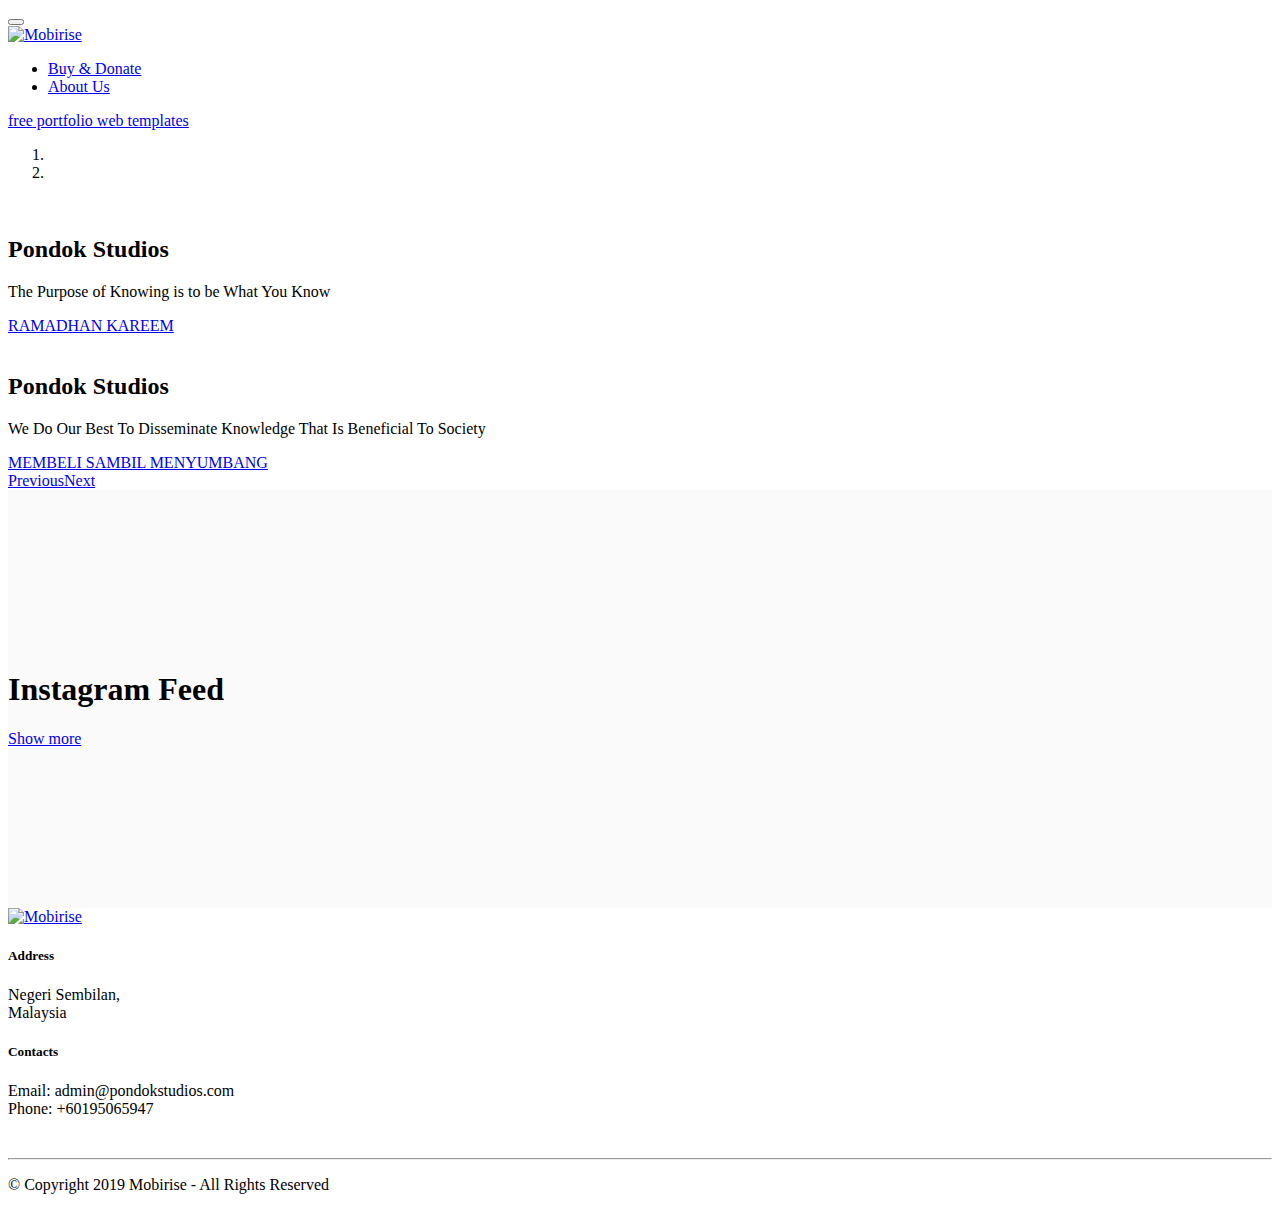
==== index.html @ b8e60941 "Add files via upload" ====
<!DOCTYPE html>
<html  >
<head>
  <!-- Site made with Mobirise Website Builder v4.12.3, https://mobirise.com -->
  <meta charset="UTF-8">
  <meta http-equiv="X-UA-Compatible" content="IE=edge">
  <meta name="generator" content="Mobirise v4.12.3, mobirise.com">
  <meta name="viewport" content="width=device-width, initial-scale=1, minimum-scale=1">
  <link rel="shortcut icon" href="assets/images/pondok-studio-logo-for-media-sosial-2-122x81.png" type="image/x-icon">
  <meta name="description" content="">
  
  
  <title>Home</title>
  <link rel="stylesheet" href="assets/web/assets/mobirise-icons/mobirise-icons.css">
  <link rel="stylesheet" href="assets/facebook-plugin/style.css">
  <link rel="stylesheet" href="assets/bootstrap/css/bootstrap.min.css">
  <link rel="stylesheet" href="assets/bootstrap/css/bootstrap-grid.min.css">
  <link rel="stylesheet" href="assets/bootstrap/css/bootstrap-reboot.min.css">
  <link rel="stylesheet" href="assets/socicon/css/styles.css">
  <link rel="stylesheet" href="assets/tether/tether.min.css">
  <link rel="stylesheet" href="assets/animatecss/animate.min.css">
  <link rel="stylesheet" href="assets/dropdown/css/style.css">
  <link rel="stylesheet" href="assets/style.css">
  <link rel="stylesheet" href="assets/slick.css">
  <link rel="stylesheet" href="assets/theme/css/style.css">
  <link href="assets/fonts/style.css" rel="stylesheet">
  <link rel="preload" as="style" href="assets/mobirise/css/mbr-additional.css"><link rel="stylesheet" href="assets/mobirise/css/mbr-additional.css" type="text/css">
  
  
  
</head>
<body>
  <section class="menu cid-rX6qUtr8AM" once="menu" id="menu1-h">

    

    <nav class="navbar navbar-expand beta-menu navbar-dropdown align-items-center navbar-fixed-top navbar-toggleable-sm">
        <button class="navbar-toggler navbar-toggler-right" type="button" data-toggle="collapse" data-target="#navbarSupportedContent" aria-controls="navbarSupportedContent" aria-expanded="false" aria-label="Toggle navigation">
            <div class="hamburger">
                <span></span>
                <span></span>
                <span></span>
                <span></span>
            </div>
        </button>
        <div class="menu-logo">
            <div class="navbar-brand">
                <span class="navbar-logo">
                    <a href="index.html">
                         <img src="assets/images/pondok-studio-logo-for-media-sosial-2-122x81.png" alt="Mobirise" title="" style="height: 3.8rem;">
                    </a>
                </span>
                <span class="navbar-caption-wrap"><a class="navbar-caption text-white display-4" href="https://mobirise.co"></a></span>
            </div>
        </div>
        <div class="collapse navbar-collapse" id="navbarSupportedContent">
            <ul class="navbar-nav nav-dropdown nav-right" data-app-modern-menu="true"><li class="nav-item">
                    <a class="nav-link link text-white display-4" href="page6.html">
                        <span class="mbri-home mbr-iconfont mbr-iconfont-btn"></span>
                        Buy &amp; Donate</a>
                </li>
                <li class="nav-item">
                    <a class="nav-link link text-white display-4" href="page6.html"><span class="mbri-hearth mbr-iconfont mbr-iconfont-btn"></span>
                        
                        About Us
                    </a>
                </li></ul>
            
        </div>
    </nav>
</section>

<section class="engine"><a href="https://mobirise.info/o">free portfolio web templates</a></section><section class="carousel slide cid-rX68Bn8yzL" data-interval="false" id="slider1-1">

    

    <div class="full-screen"><div class="mbr-slider slide carousel" data-keyboard="false" data-ride="false" data-interval="false" data-pause="false"><ol class="carousel-indicators"><li data-app-prevent-settings="" data-target="#slider1-1" class=" active" data-slide-to="0"></li><li data-app-prevent-settings="" data-target="#slider1-1" data-slide-to="1"></li></ol><div class="carousel-inner" role="listbox"><div class="carousel-item slider-fullscreen-image active" data-bg-video-slide="false" style="background-image: url(assets/images/muslim-men-praying-during-ramadan.jpg);"><div class="container container-slide"><div class="image_wrapper"><div class="mbr-overlay"></div><img src="assets/images/muslim-men-praying-during-ramadan.jpg" alt="" title=""><div class="carousel-caption justify-content-center"><div class="col-10 align-center"><h2 class="mbr-fonts-style display-1">Pondok Studios</h2><p class="lead mbr-text mbr-fonts-style display-5">The Purpose of Knowing is to be What You Know</p><div class="mbr-section-btn" buttons="0"><a class="btn display-4 btn-success" href="ramadhankareem.html">RAMADHAN KAREEM</a> </div></div></div></div></div></div><div class="carousel-item slider-fullscreen-image" data-bg-video-slide="false" style="background-image: url(assets/images/culture-background-morocco-arabic-moroccan.jpg);"><div class="container container-slide"><div class="image_wrapper"><div class="mbr-overlay"></div><img src="assets/images/culture-background-morocco-arabic-moroccan.jpg" alt="" title=""><div class="carousel-caption justify-content-center"><div class="col-10 align-center"><h2 class="mbr-fonts-style display-1">Pondok Studios</h2><p class="lead mbr-text mbr-fonts-style display-5">We Do Our Best To Disseminate Knowledge That Is Beneficial To Society</p><div class="mbr-section-btn" buttons="0"><a class="btn display-4 btn-primary" href="page6.html">MEMBELI SAMBIL MENYUMBANG</a> </div></div></div></div></div></div></div><a data-app-prevent-settings="" class="carousel-control carousel-control-prev" role="button" data-slide="prev" href="#slider1-1"><span aria-hidden="true" class="mbri-left mbr-iconfont"></span><span class="sr-only">Previous</span></a><a data-app-prevent-settings="" class="carousel-control carousel-control-next" role="button" data-slide="next" href="#slider1-1"><span aria-hidden="true" class="mbri-right mbr-iconfont"></span><span class="sr-only">Next</span></a></div></div>

</section>

<section class="mbr-instagram-feed" data-rows="2" data-per-row-slider="" data-spacing="5" data-full-width="" data-token="8445674922.727bfe1.6b39a6ed862349a8bb6dda8d025828b3" data-per-row-grid="6" id="instagram-feed-block-2" data-rv-view="9" style="background-color: rgb(250, 250, 250); padding-top: 160px; padding-bottom: 160px;">
    
    <div class="container container_toggle">
        <div class="row">
            <div class="col">
                <div class="inst">
                    <h1 class="inst__title align-center mbr-fonts-style display-2">Instagram Feed</h1>
                    <div class="inst__content"></div>
                    <div class="inst__more mbr-section-btn align-center" buttons="0"><a class="btn btn-md btn-primary display-4" href="#" data-max-id="2051685588135212242_8445674922">Show more</a></div>
                </div>
            </div>
        </div>
    </div>
</section>

<section class="cid-rX6tVexr6l" id="footer1-k">

    

    

    <div class="container">
        <div class="media-container-row content text-white">
            <div class="col-12 col-md-3">
                <div class="media-wrap">
                    <a href="https://mobirise.co/">
                        <img src="assets/images/pondok-studio-logo-for-media-sosial-2-122x81.png" alt="Mobirise" title="">
                    </a>
                </div>
            </div>
            <div class="col-12 col-md-3 mbr-fonts-style display-4">
                <h5 class="pb-3">Address</h5>
                <p class="mbr-text">Negeri Sembilan,<br>Malaysia</p>
            </div>
            <div class="col-12 col-md-3 mbr-fonts-style display-7">
                <h5 class="pb-3">
                    Contacts
                </h5>
                <p class="mbr-text">
                    Email: admin@pondokstudios.com &nbsp; &nbsp; &nbsp;<br>Phone: +60195065947 &nbsp; &nbsp; &nbsp; &nbsp; &nbsp; &nbsp; &nbsp; &nbsp; &nbsp; &nbsp;<br><br></p>
            </div>
            <div class="col-12 col-md-3 mbr-fonts-style display-7">
                <h5 class="pb-3"></h5>
                <p class="mbr-text"></p>
            </div>
        </div>
        <div class="footer-lower">
            <div class="media-container-row">
                <div class="col-sm-12">
                    <hr>
                </div>
            </div>
            <div class="media-container-row mbr-white">
                <div class="col-sm-6 copyright">
                    <p class="mbr-text mbr-fonts-style display-7">
                        © Copyright 2019 Mobirise - All Rights Reserved
                    </p>
                </div>
                <div class="col-md-6">
                    <div class="social-list align-right">
                        <div class="soc-item">
                            <a href="https://instagram.com/pondokstudios" target="_blank">
                                <span class="mbr-iconfont mbr-iconfont-social socicon-instagram socicon"></span>
                            </a>
                        </div>
                        <div class="soc-item">
                            <a href="https://www.facebook.com/pages/Pondokstudios" target="_blank">
                                <span class="mbr-iconfont mbr-iconfont-social socicon-facebook socicon"></span>
                            </a>
                        </div>
                        <div class="soc-item">
                            <a href="https://www.youtube.com/c/pondokstudios" target="_blank">
                                <span class="mbr-iconfont mbr-iconfont-social socicon-youtube socicon"></span>
                            </a>
                        </div>
                        
                        
                        
                    </div>
                </div>
            </div>
        </div>
    </div>
</section>


  <script src="assets/web/assets/jquery/jquery.min.js"></script>
  <script src="assets/popper/popper.min.js"></script>
  <script src="https://connect.facebook.net/en_US/sdk.js#xfbml=1&version=v2.5"></script>
  <script src="https://apis.google.com/js/plusone.js"></script>
  <script src="assets/facebook-plugin/facebook-script.js"></script>
  <script src="assets/bootstrap/js/bootstrap.min.js"></script>
  <script src="assets/smoothscroll/smooth-scroll.js"></script>
  <script src="assets/ytplayer/jquery.mb.ytplayer.min.js"></script>
  <script src="assets/vimeoplayer/jquery.mb.vimeo_player.js"></script>
  <script src="assets/tether/tether.min.js"></script>
  <script src="assets/bootstrapcarouselswipe/bootstrap-carousel-swipe.js"></script>
  <script src="assets/viewportchecker/jquery.viewportchecker.js"></script>
  <script src="assets/dropdown/js/nav-dropdown.js"></script>
  <script src="assets/dropdown/js/navbar-dropdown.js"></script>
  <script src="assets/touchswipe/jquery.touch-swipe.min.js"></script>
  <script src="assets/index.js"></script>
  <script src="assets/slick.min.js"></script>
  <script src="assets/theme/js/script.js"></script>
  <script src="assets/slidervideo/script.js"></script>
  
  
  <input name="animation" type="hidden">
  </body>
</html>
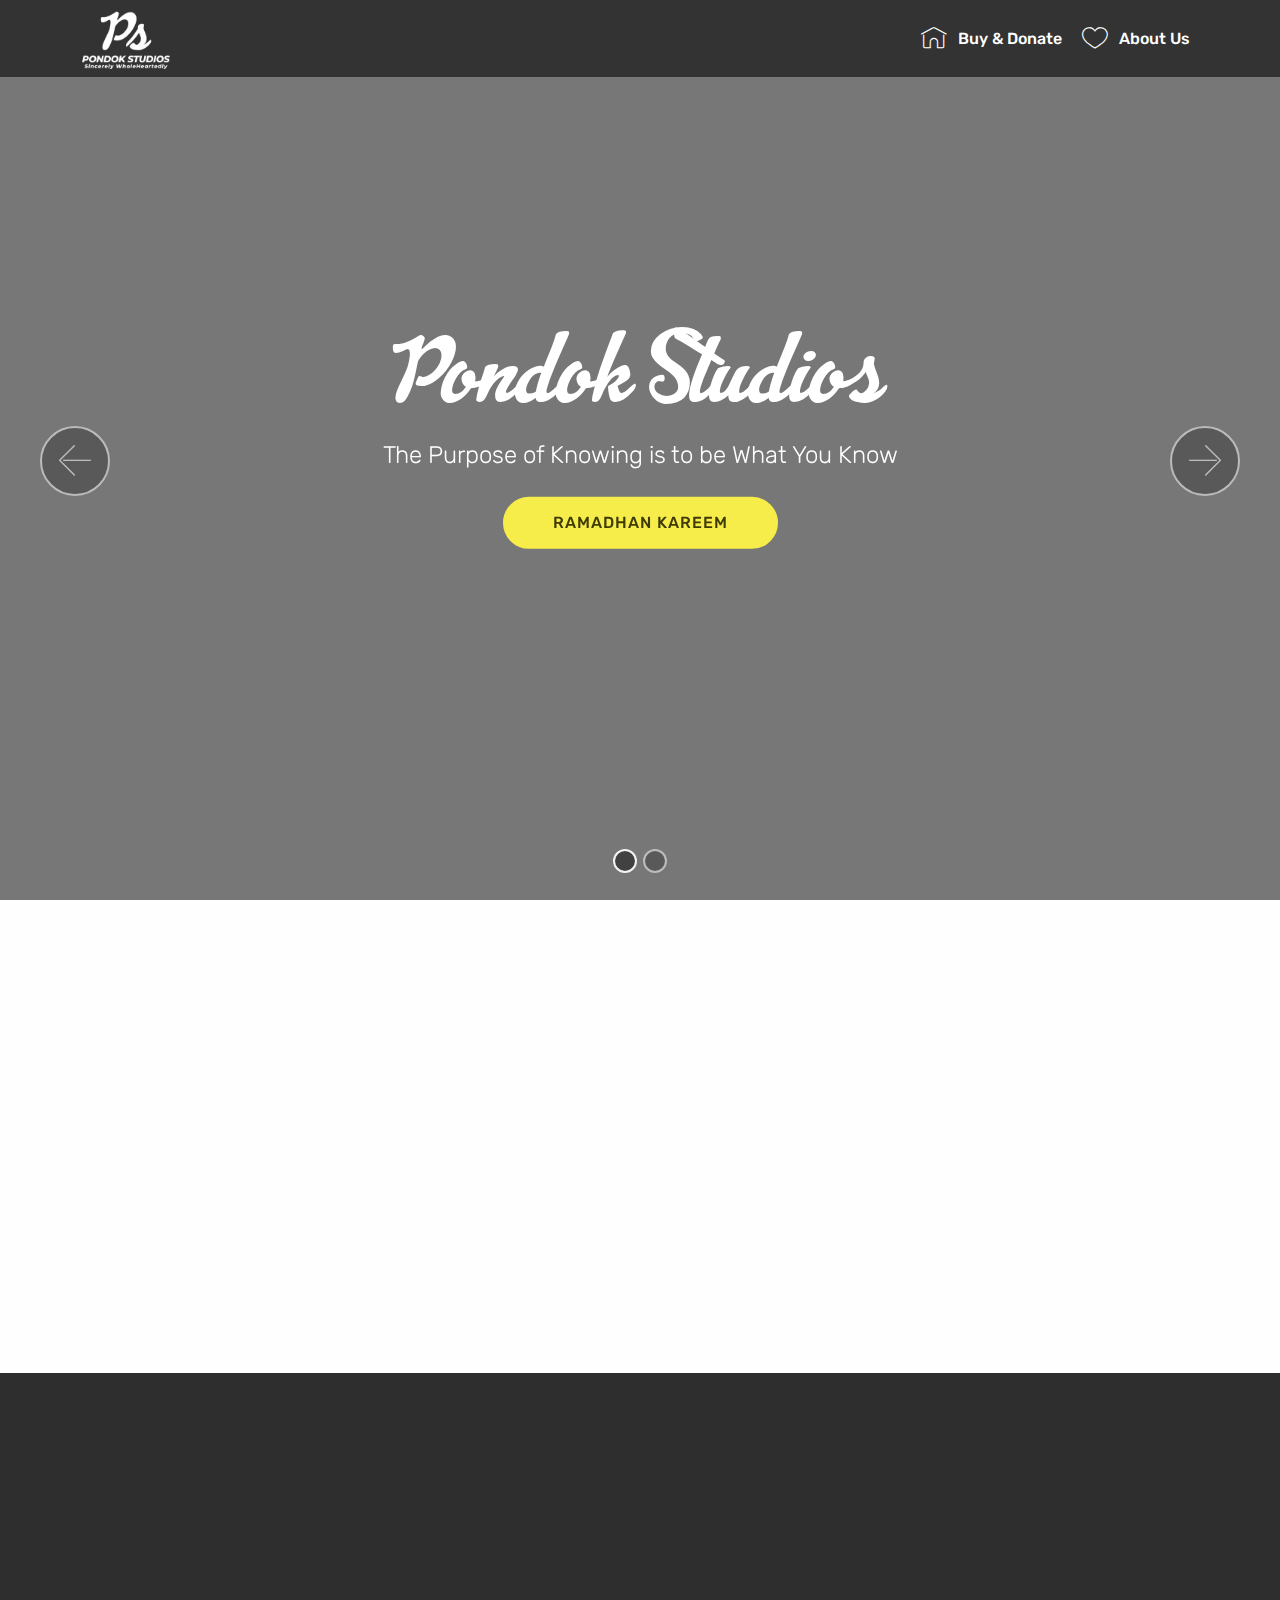
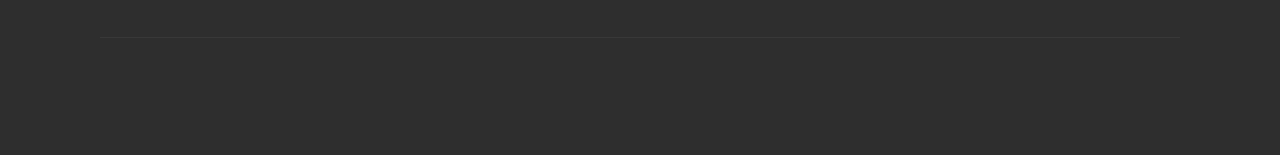
==== commit b59b107a: "create github pages" ====
--- a/index.html
+++ b/index.html
@@ -70,7 +70,7 @@
     </nav>
 </section>
 
-<section class="engine"><a href="https://mobirise.info/o">free portfolio web templates</a></section><section class="carousel slide cid-rX68Bn8yzL" data-interval="false" id="slider1-1">
+<section class="engine"><a href="https://mobirise.info/w">html5 templates</a></section><section class="carousel slide cid-rX68Bn8yzL" data-interval="false" id="slider1-1">
 
     
 
--- a/assets/web/assets/mobirise-icons/mobirise-icons.css
+++ b/assets/web/assets/mobirise-icons/mobirise-icons.css
@@ -0,0 +1,477 @@
+@font-face {
+  font-family: 'MobiriseIcons';
+  src:  url('mobirise-icons.eot?spat4u');
+  src:  url('mobirise-icons.eot?spat4u#iefix') format('embedded-opentype'),
+    url('mobirise-icons.ttf?spat4u') format('truetype'),
+    url('mobirise-icons.woff?spat4u') format('woff'),
+    url('mobirise-icons.svg?spat4u#MobiriseIcons') format('svg');
+  font-weight: normal;
+  font-style: normal;
+  font-display: swap;
+}
+
+[class^="mbri-"], [class*=" mbri-"] {
+  /* use !important to prevent issues with browser extensions that change fonts */
+  font-family: MobiriseIcons !important;
+  speak: none;
+  font-style: normal;
+  font-weight: normal;
+  font-variant: normal;
+  text-transform: none;
+  line-height: 1;
+
+  /* Better Font Rendering =========== */
+  -webkit-font-smoothing: antialiased;
+  -moz-osx-font-smoothing: grayscale;
+}
+
+.mbri-add-submenu:before {
+  content: "\e900";
+}
+.mbri-alert:before {
+  content: "\e901";
+}
+.mbri-align-center:before {
+  content: "\e902";
+}
+.mbri-align-justify:before {
+  content: "\e903";
+}
+.mbri-align-left:before {
+  content: "\e904";
+}
+.mbri-align-right:before {
+  content: "\e905";
+}
+.mbri-android:before {
+  content: "\e906";
+}
+.mbri-apple:before {
+  content: "\e907";
+}
+.mbri-arrow-down:before {
+  content: "\e908";
+}
+.mbri-arrow-next:before {
+  content: "\e909";
+}
+.mbri-arrow-prev:before {
+  content: "\e90a";
+}
+.mbri-arrow-up:before {
+  content: "\e90b";
+}
+.mbri-bold:before {
+  content: "\e90c";
+}
+.mbri-bookmark:before {
+  content: "\e90d";
+}
+.mbri-bootstrap:before {
+  content: "\e90e";
+}
+.mbri-briefcase:before {
+  content: "\e90f";
+}
+.mbri-browse:before {
+  content: "\e910";
+}
+.mbri-bulleted-list:before {
+  content: "\e911";
+}
+.mbri-calendar:before {
+  content: "\e912";
+}
+.mbri-camera:before {
+  content: "\e913";
+}
+.mbri-cart-add:before {
+  content: "\e914";
+}
+.mbri-cart-full:before {
+  content: "\e915";
+}
+.mbri-cash:before {
+  content: "\e916";
+}
+.mbri-change-style:before {
+  content: "\e917";
+}
+.mbri-chat:before {
+  content: "\e918";
+}
+.mbri-clock:before {
+  content: "\e919";
+}
+.mbri-close:before {
+  content: "\e91a";
+}
+.mbri-cloud:before {
+  content: "\e91b";
+}
+.mbri-code:before {
+  content: "\e91c";
+}
+.mbri-contact-form:before {
+  content: "\e91d";
+}
+.mbri-credit-card:before {
+  content: "\e91e";
+}
+.mbri-cursor-click:before {
+  content: "\e91f";
+}
+.mbri-cust-feedback:before {
+  content: "\e920";
+}
+.mbri-database:before {
+  content: "\e921";
+}
+.mbri-delivery:before {
+  content: "\e922";
+}
+.mbri-desktop:before {
+  content: "\e923";
+}
+.mbri-devices:before {
+  content: "\e924";
+}
+.mbri-down:before {
+  content: "\e925";
+}
+.mbri-download:before {
+  content: "\e989";
+}
+.mbri-drag-n-drop:before {
+  content: "\e927";
+}
+.mbri-drag-n-drop2:before {
+  content: "\e928";
+}
+.mbri-edit:before {
+  content: "\e929";
+}
+.mbri-edit2:before {
+  content: "\e92a";
+}
+.mbri-error:before {
+  content: "\e92b";
+}
+.mbri-extension:before {
+  content: "\e92c";
+}
+.mbri-features:before {
+  content: "\e92d";
+}
+.mbri-file:before {
+  content: "\e92e";
+}
+.mbri-flag:before {
+  content: "\e92f";
+}
+.mbri-folder:before {
+  content: "\e930";
+}
+.mbri-gift:before {
+  content: "\e931";
+}
+.mbri-github:before {
+  content: "\e932";
+}
+.mbri-globe:before {
+  content: "\e933";
+}
+.mbri-globe-2:before {
+  content: "\e934";
+}
+.mbri-growing-chart:before {
+  content: "\e935";
+}
+.mbri-hearth:before {
+  content: "\e936";
+}
+.mbri-help:before {
+  content: "\e937";
+}
+.mbri-home:before {
+  content: "\e938";
+}
+.mbri-hot-cup:before {
+  content: "\e939";
+}
+.mbri-idea:before {
+  content: "\e93a";
+}
+.mbri-image-gallery:before {
+  content: "\e93b";
+}
+.mbri-image-slider:before {
+  content: "\e93c";
+}
+.mbri-info:before {
+  content: "\e93d";
+}
+.mbri-italic:before {
+  content: "\e93e";
+}
+.mbri-key:before {
+  content: "\e93f";
+}
+.mbri-laptop:before {
+  content: "\e940";
+}
+.mbri-layers:before {
+  content: "\e941";
+}
+.mbri-left-right:before {
+  content: "\e942";
+}
+.mbri-left:before {
+  content: "\e943";
+}
+.mbri-letter:before {
+  content: "\e944";
+}
+.mbri-like:before {
+  content: "\e945";
+}
+.mbri-link:before {
+  content: "\e946";
+}
+.mbri-lock:before {
+  content: "\e947";
+}
+.mbri-login:before {
+  content: "\e948";
+}
+.mbri-logout:before {
+  content: "\e949";
+}
+.mbri-magic-stick:before {
+  content: "\e94a";
+}
+.mbri-map-pin:before {
+  content: "\e94b";
+}
+.mbri-menu:before {
+  content: "\e94c";
+}
+.mbri-mobile:before {
+  content: "\e94d";
+}
+.mbri-mobile2:before {
+  content: "\e94e";
+}
+.mbri-mobirise:before {
+  content: "\e94f";
+}
+.mbri-more-horizontal:before {
+  content: "\e950";
+}
+.mbri-more-vertical:before {
+  content: "\e951";
+}
+.mbri-music:before {
+  content: "\e952";
+}
+.mbri-new-file:before {
+  content: "\e953";
+}
+.mbri-numbered-list:before {
+  content: "\e954";
+}
+.mbri-opened-folder:before {
+  content: "\e955";
+}
+.mbri-pages:before {
+  content: "\e956";
+}
+.mbri-paper-plane:before {
+  content: "\e957";
+}
+.mbri-paperclip:before {
+  content: "\e958";
+}
+.mbri-photo:before {
+  content: "\e959";
+}
+.mbri-photos:before {
+  content: "\e95a";
+}
+.mbri-pin:before {
+  content: "\e95b";
+}
+.mbri-play:before {
+  content: "\e95c";
+}
+.mbri-plus:before {
+  content: "\e95d";
+}
+.mbri-preview:before {
+  content: "\e95e";
+}
+.mbri-print:before {
+  content: "\e95f";
+}
+.mbri-protect:before {
+  content: "\e960";
+}
+.mbri-question:before {
+  content: "\e961";
+}
+.mbri-quote-left:before {
+  content: "\e962";
+}
+.mbri-quote-right:before {
+  content: "\e963";
+}
+.mbri-refresh:before {
+  content: "\e964";
+}
+.mbri-responsive:before {
+  content: "\e965";
+}
+.mbri-right:before {
+  content: "\e966";
+}
+.mbri-rocket:before {
+  content: "\e967";
+}
+.mbri-sad-face:before {
+  content: "\e968";
+}
+.mbri-sale:before {
+  content: "\e969";
+}
+.mbri-save:before {
+  content: "\e96a";
+}
+.mbri-search:before {
+  content: "\e96b";
+}
+.mbri-setting:before {
+  content: "\e96c";
+}
+.mbri-setting2:before {
+  content: "\e96d";
+}
+.mbri-setting3:before {
+  content: "\e96e";
+}
+.mbri-share:before {
+  content: "\e96f";
+}
+.mbri-shopping-bag:before {
+  content: "\e970";
+}
+.mbri-shopping-basket:before {
+  content: "\e971";
+}
+.mbri-shopping-cart:before {
+  content: "\e972";
+}
+.mbri-sites:before {
+  content: "\e973";
+}
+.mbri-smile-face:before {
+  content: "\e974";
+}
+.mbri-speed:before {
+  content: "\e975";
+}
+.mbri-star:before {
+  content: "\e976";
+}
+.mbri-success:before {
+  content: "\e977";
+}
+.mbri-sun:before {
+  content: "\e978";
+}
+.mbri-sun2:before {
+  content: "\e979";
+}
+.mbri-tablet:before {
+  content: "\e97a";
+}
+.mbri-tablet-vertical:before {
+  content: "\e97b";
+}
+.mbri-target:before {
+  content: "\e97c";
+}
+.mbri-timer:before {
+  content: "\e97d";
+}
+.mbri-to-ftp:before {
+  content: "\e97e";
+}
+.mbri-to-local-drive:before {
+  content: "\e97f";
+}
+.mbri-touch-swipe:before {
+  content: "\e980";
+}
+.mbri-touch:before {
+  content: "\e981";
+}
+.mbri-trash:before {
+  content: "\e982";
+}
+.mbri-underline:before {
+  content: "\e983";
+}
+.mbri-unlink:before {
+  content: "\e984";
+}
+.mbri-unlock:before {
+  content: "\e985";
+}
+.mbri-up-down:before {
+  content: "\e986";
+}
+.mbri-up:before {
+  content: "\e987";
+}
+.mbri-update:before {
+  content: "\e988";
+}
+.mbri-upload:before {
+ content: "\e926"; 
+}
+.mbri-user:before {
+  content: "\e98a";
+}
+.mbri-user2:before {
+  content: "\e98b";
+}
+.mbri-users:before {
+  content: "\e98c";
+}
+.mbri-video:before {
+  content: "\e98d";
+}
+.mbri-video-play:before {
+  content: "\e98e";
+}
+.mbri-watch:before {
+  content: "\e98f";
+}
+.mbri-website-theme:before {
+  content: "\e990";
+}
+.mbri-wifi:before {
+  content: "\e991";
+}
+.mbri-windows:before {
+  content: "\e992";
+}
+.mbri-zoom-out:before {
+  content: "\e993";
+}
+.mbri-redo:before {
+  content: "\e994";
+}
+.mbri-undo:before {
+  content: "\e995";
+}
--- a/assets/facebook-plugin/style.css
+++ b/assets/facebook-plugin/style.css
@@ -0,0 +1,63 @@
+.mbr-section.mbr-section__comments{
+    position: relative;
+}
+.mbr-section__comments{
+    background-size: cover;
+}
+.addons-container {
+  position: relative;
+  margin-left: auto;
+  margin-right: auto;
+  padding-right: 15px;
+  padding-left: 15px; }
+  @media (min-width: 576px) {
+    .addons-container {
+      padding-right: 15px;
+      padding-left: 15px; } }
+  @media (min-width: 768px) {
+    .addons-container {
+      padding-right: 15px;
+      padding-left: 15px; } }
+  @media (min-width: 992px) {
+    .addons-container {
+      padding-right: 15px;
+      padding-left: 15px; } }
+  @media (min-width: 1200px) {
+    .addons-container {
+      padding-right: 15px;
+      padding-left: 15px; } }
+  @media (min-width: 576px) {
+    .addons-container {
+      width: 540px;
+      max-width: 100%; } }
+  @media (min-width: 768px) {
+    .addons-container {
+      width: 720px;
+      max-width: 100%; } }
+  @media (min-width: 992px) {
+    .addons-container {
+      width: 960px;
+      max-width: 100%; } }
+  @media (min-width: 1200px) {
+    .addons-container {
+      width: 1140px;
+      max-width: 100%; } }
+
+.addons-container-inner{
+    position: relative;
+    width: 100%;
+    min-height: 1px;
+    padding-right: 15px;
+    padding-left: 15px;
+}
+@media (min-width: 567px) {
+    .addons-container-inner{
+        -ms-flex: 0 0 66.666667%;
+        flex: 0 0 66.666667%;
+        max-width: 66.666667%;
+    }
+}
+.addons-row{
+    display: flex;
+    justify-content:center;
+}--- a/assets/socicon/css/styles.css
+++ b/assets/socicon/css/styles.css
@@ -0,0 +1,933 @@
+@charset "UTF-8";
+
+@font-face {
+  font-family: 'Socicon';
+  src:  url('../fonts/socicon.eot');
+  src:  url('../fonts/socicon.eot?#iefix') format('embedded-opentype'),
+    url('../fonts/socicon.woff2') format('woff2'),
+    url('../fonts/socicon.ttf') format('truetype'),
+    url('../fonts/socicon.woff') format('woff'),
+    url('../fonts/socicon.svg#socicon') format('svg');
+  font-weight: normal;
+  font-style: normal;
+}
+
+[data-icon]:before {
+  font-family: "socicon" !important;
+  content: attr(data-icon);
+  font-style: normal !important;
+  font-weight: normal !important;
+  font-variant: normal !important;
+  text-transform: none !important;
+  speak: none;
+  line-height: 1;
+  -webkit-font-smoothing: antialiased;
+  -moz-osx-font-smoothing: grayscale;
+}
+
+[class^="socicon-"], [class*=" socicon-"] {
+  /* use !important to prevent issues with browser extensions that change fonts */
+  font-family: 'Socicon' !important;
+  speak: none;
+  font-style: normal;
+  font-weight: normal;
+  font-variant: normal;
+  text-transform: none;
+  line-height: 1;
+
+  /* Better Font Rendering =========== */
+  -webkit-font-smoothing: antialiased;
+  -moz-osx-font-smoothing: grayscale;
+}
+
+.socicon-eitaa:before {
+  content: "\e97c";
+}
+.socicon-soroush:before {
+  content: "\e97d";
+}
+.socicon-bale:before {
+  content: "\e97e";
+}
+.socicon-zazzle:before {
+  content: "\e97b";
+}
+.socicon-society6:before {
+  content: "\e97a";
+}
+.socicon-redbubble:before {
+  content: "\e979";
+}
+.socicon-avvo:before {
+  content: "\e978";
+}
+.socicon-stitcher:before {
+  content: "\e977";
+}
+.socicon-googlehangouts:before {
+  content: "\e974";
+}
+.socicon-dlive:before {
+  content: "\e975";
+}
+.socicon-vsco:before {
+  content: "\e976";
+}
+.socicon-flipboard:before {
+  content: "\e973";
+}
+.socicon-ubuntu:before {
+  content: "\e958";
+}
+.socicon-artstation:before {
+  content: "\e959";
+}
+.socicon-invision:before {
+  content: "\e95a";
+}
+.socicon-torial:before {
+  content: "\e95b";
+}
+.socicon-collectorz:before {
+  content: "\e95c";
+}
+.socicon-seenthis:before {
+  content: "\e95d";
+}
+.socicon-googleplaymusic:before {
+  content: "\e95e";
+}
+.socicon-debian:before {
+  content: "\e95f";
+}
+.socicon-filmfreeway:before {
+  content: "\e960";
+}
+.socicon-gnome:before {
+  content: "\e961";
+}
+.socicon-itchio:before {
+  content: "\e962";
+}
+.socicon-jamendo:before {
+  content: "\e963";
+}
+.socicon-mix:before {
+  content: "\e964";
+}
+.socicon-sharepoint:before {
+  content: "\e965";
+}
+.socicon-tinder:before {
+  content: "\e966";
+}
+.socicon-windguru:before {
+  content: "\e967";
+}
+.socicon-cdbaby:before {
+  content: "\e968";
+}
+.socicon-elementaryos:before {
+  content: "\e969";
+}
+.socicon-stage32:before {
+  content: "\e96a";
+}
+.socicon-tiktok:before {
+  content: "\e96b";
+}
+.socicon-gitter:before {
+  content: "\e96c";
+}
+.socicon-letterboxd:before {
+  content: "\e96d";
+}
+.socicon-threema:before {
+  content: "\e96e";
+}
+.socicon-splice:before {
+  content: "\e96f";
+}
+.socicon-metapop:before {
+  content: "\e970";
+}
+.socicon-naver:before {
+  content: "\e971";
+}
+.socicon-remote:before {
+  content: "\e972";
+}
+.socicon-internet:before {
+  content: "\e957";
+}
+.socicon-moddb:before {
+  content: "\e94b";
+}
+.socicon-indiedb:before {
+  content: "\e94c";
+}
+.socicon-traxsource:before {
+  content: "\e94d";
+}
+.socicon-gamefor:before {
+  content: "\e94e";
+}
+.socicon-pixiv:before {
+  content: "\e94f";
+}
+.socicon-myanimelist:before {
+  content: "\e950";
+}
+.socicon-blackberry:before {
+  content: "\e951";
+}
+.socicon-wickr:before {
+  content: "\e952";
+}
+.socicon-spip:before {
+  content: "\e953";
+}
+.socicon-napster:before {
+  content: "\e954";
+}
+.socicon-beatport:before {
+  content: "\e955";
+}
+.socicon-hackerone:before {
+  content: "\e956";
+}
+.socicon-hackernews:before {
+  content: "\e946";
+}
+.socicon-smashwords:before {
+  content: "\e947";
+}
+.socicon-kobo:before {
+  content: "\e948";
+}
+.socicon-bookbub:before {
+  content: "\e949";
+}
+.socicon-mailru:before {
+  content: "\e94a";
+}
+.socicon-gitlab:before {
+  content: "\e945";
+}
+.socicon-instructables:before {
+  content: "\e944";
+}
+.socicon-portfolio:before {
+  content: "\e943";
+}
+.socicon-codered:before {
+  content: "\e940";
+}
+.socicon-origin:before {
+  content: "\e941";
+}
+.socicon-nextdoor:before {
+  content: "\e942";
+}
+.socicon-udemy:before {
+  content: "\e93f";
+}
+.socicon-livemaster:before {
+  content: "\e93e";
+}
+.socicon-crunchbase:before {
+  content: "\e93b";
+}
+.socicon-homefy:before {
+  content: "\e93c";
+}
+.socicon-calendly:before {
+  content: "\e93d";
+}
+.socicon-realtor:before {
+  content: "\e90f";
+}
+.socicon-tidal:before {
+  content: "\e910";
+}
+.socicon-qobuz:before {
+  content: "\e911";
+}
+.socicon-natgeo:before {
+  content: "\e912";
+}
+.socicon-mastodon:before {
+  content: "\e913";
+}
+.socicon-unsplash:before {
+  content: "\e914";
+}
+.socicon-homeadvisor:before {
+  content: "\e915";
+}
+.socicon-angieslist:before {
+  content: "\e916";
+}
+.socicon-codepen:before {
+  content: "\e917";
+}
+.socicon-slack:before {
+  content: "\e918";
+}
+.socicon-openaigym:before {
+  content: "\e919";
+}
+.socicon-logmein:before {
+  content: "\e91a";
+}
+.socicon-fiverr:before {
+  content: "\e91b";
+}
+.socicon-gotomeeting:before {
+  content: "\e91c";
+}
+.socicon-aliexpress:before {
+  content: "\e91d";
+}
+.socicon-guru:before {
+  content: "\e91e";
+}
+.socicon-appstore:before {
+  content: "\e91f";
+}
+.socicon-homes:before {
+  content: "\e920";
+}
+.socicon-zoom:before {
+  content: "\e921";
+}
+.socicon-alibaba:before {
+  content: "\e922";
+}
+.socicon-craigslist:before {
+  content: "\e923";
+}
+.socicon-wix:before {
+  content: "\e924";
+}
+.socicon-redfin:before {
+  content: "\e925";
+}
+.socicon-googlecalendar:before {
+  content: "\e926";
+}
+.socicon-shopify:before {
+  content: "\e927";
+}
+.socicon-freelancer:before {
+  content: "\e928";
+}
+.socicon-seedrs:before {
+  content: "\e929";
+}
+.socicon-bing:before {
+  content: "\e92a";
+}
+.socicon-doodle:before {
+  content: "\e92b";
+}
+.socicon-bonanza:before {
+  content: "\e92c";
+}
+.socicon-squarespace:before {
+  content: "\e92d";
+}
+.socicon-toptal:before {
+  content: "\e92e";
+}
+.socicon-gust:before {
+  content: "\e92f";
+}
+.socicon-ask:before {
+  content: "\e930";
+}
+.socicon-trulia:before {
+  content: "\e931";
+}
+.socicon-loomly:before {
+  content: "\e932";
+}
+.socicon-ghost:before {
+  content: "\e933";
+}
+.socicon-upwork:before {
+  content: "\e934";
+}
+.socicon-fundable:before {
+  content: "\e935";
+}
+.socicon-booking:before {
+  content: "\e936";
+}
+.socicon-googlemaps:before {
+  content: "\e937";
+}
+.socicon-zillow:before {
+  content: "\e938";
+}
+.socicon-niconico:before {
+  content: "\e939";
+}
+.socicon-toneden:before {
+  content: "\e93a";
+}
+.socicon-augment:before {
+  content: "\e908";
+}
+.socicon-bitbucket:before {
+  content: "\e909";
+}
+.socicon-fyuse:before {
+  content: "\e90a";
+}
+.socicon-yt-gaming:before {
+  content: "\e90b";
+}
+.socicon-sketchfab:before {
+  content: "\e90c";
+}
+.socicon-mobcrush:before {
+  content: "\e90d";
+}
+.socicon-microsoft:before {
+  content: "\e90e";
+}
+.socicon-pandora:before {
+  content: "\e907";
+}
+.socicon-messenger:before {
+  content: "\e906";
+}
+.socicon-gamewisp:before {
+  content: "\e905";
+}
+.socicon-bloglovin:before {
+  content: "\e904";
+}
+.socicon-tunein:before {
+  content: "\e903";
+}
+.socicon-gamejolt:before {
+  content: "\e901";
+}
+.socicon-trello:before {
+  content: "\e902";
+}
+.socicon-spreadshirt:before {
+  content: "\e900";
+}
+.socicon-500px:before {
+  content: "\e000";
+}
+.socicon-8tracks:before {
+  content: "\e001";
+}
+.socicon-airbnb:before {
+  content: "\e002";
+}
+.socicon-alliance:before {
+  content: "\e003";
+}
+.socicon-amazon:before {
+  content: "\e004";
+}
+.socicon-amplement:before {
+  content: "\e005";
+}
+.socicon-android:before {
+  content: "\e006";
+}
+.socicon-angellist:before {
+  content: "\e007";
+}
+.socicon-apple:before {
+  content: "\e008";
+}
+.socicon-appnet:before {
+  content: "\e009";
+}
+.socicon-baidu:before {
+  content: "\e00a";
+}
+.socicon-bandcamp:before {
+  content: "\e00b";
+}
+.socicon-battlenet:before {
+  content: "\e00c";
+}
+.socicon-mixer:before {
+  content: "\e00d";
+}
+.socicon-bebee:before {
+  content: "\e00e";
+}
+.socicon-bebo:before {
+  content: "\e00f";
+}
+.socicon-behance:before {
+  content: "\e010";
+}
+.socicon-blizzard:before {
+  content: "\e011";
+}
+.socicon-blogger:before {
+  content: "\e012";
+}
+.socicon-buffer:before {
+  content: "\e013";
+}
+.socicon-chrome:before {
+  content: "\e014";
+}
+.socicon-coderwall:before {
+  content: "\e015";
+}
+.socicon-curse:before {
+  content: "\e016";
+}
+.socicon-dailymotion:before {
+  content: "\e017";
+}
+.socicon-deezer:before {
+  content: "\e018";
+}
+.socicon-delicious:before {
+  content: "\e019";
+}
+.socicon-deviantart:before {
+  content: "\e01a";
+}
+.socicon-diablo:before {
+  content: "\e01b";
+}
+.socicon-digg:before {
+  content: "\e01c";
+}
+.socicon-discord:before {
+  content: "\e01d";
+}
+.socicon-disqus:before {
+  content: "\e01e";
+}
+.socicon-douban:before {
+  content: "\e01f";
+}
+.socicon-draugiem:before {
+  content: "\e020";
+}
+.socicon-dribbble:before {
+  content: "\e021";
+}
+.socicon-drupal:before {
+  content: "\e022";
+}
+.socicon-ebay:before {
+  content: "\e023";
+}
+.socicon-ello:before {
+  content: "\e024";
+}
+.socicon-endomodo:before {
+  content: "\e025";
+}
+.socicon-envato:before {
+  content: "\e026";
+}
+.socicon-etsy:before {
+  content: "\e027";
+}
+.socicon-facebook:before {
+  content: "\e028";
+}
+.socicon-feedburner:before {
+  content: "\e029";
+}
+.socicon-filmweb:before {
+  content: "\e02a";
+}
+.socicon-firefox:before {
+  content: "\e02b";
+}
+.socicon-flattr:before {
+  content: "\e02c";
+}
+.socicon-flickr:before {
+  content: "\e02d";
+}
+.socicon-formulr:before {
+  content: "\e02e";
+}
+.socicon-forrst:before {
+  content: "\e02f";
+}
+.socicon-foursquare:before {
+  content: "\e030";
+}
+.socicon-friendfeed:before {
+  content: "\e031";
+}
+.socicon-github:before {
+  content: "\e032";
+}
+.socicon-goodreads:before {
+  content: "\e033";
+}
+.socicon-google:before {
+  content: "\e034";
+}
+.socicon-googlescholar:before {
+  content: "\e035";
+}
+.socicon-googlegroups:before {
+  content: "\e036";
+}
+.socicon-googlephotos:before {
+  content: "\e037";
+}
+.socicon-googleplus:before {
+  content: "\e038";
+}
+.socicon-grooveshark:before {
+  content: "\e039";
+}
+.socicon-hackerrank:before {
+  content: "\e03a";
+}
+.socicon-hearthstone:before {
+  content: "\e03b";
+}
+.socicon-hellocoton:before {
+  content: "\e03c";
+}
+.socicon-heroes:before {
+  content: "\e03d";
+}
+.socicon-smashcast:before {
+  content: "\e03e";
+}
+.socicon-horde:before {
+  content: "\e03f";
+}
+.socicon-houzz:before {
+  content: "\e040";
+}
+.socicon-icq:before {
+  content: "\e041";
+}
+.socicon-identica:before {
+  content: "\e042";
+}
+.socicon-imdb:before {
+  content: "\e043";
+}
+.socicon-instagram:before {
+  content: "\e044";
+}
+.socicon-issuu:before {
+  content: "\e045";
+}
+.socicon-istock:before {
+  content: "\e046";
+}
+.socicon-itunes:before {
+  content: "\e047";
+}
+.socicon-keybase:before {
+  content: "\e048";
+}
+.socicon-lanyrd:before {
+  content: "\e049";
+}
+.socicon-lastfm:before {
+  content: "\e04a";
+}
+.socicon-line:before {
+  content: "\e04b";
+}
+.socicon-linkedin:before {
+  content: "\e04c";
+}
+.socicon-livejournal:before {
+  content: "\e04d";
+}
+.socicon-lyft:before {
+  content: "\e04e";
+}
+.socicon-macos:before {
+  content: "\e04f";
+}
+.socicon-mail:before {
+  content: "\e050";
+}
+.socicon-medium:before {
+  content: "\e051";
+}
+.socicon-meetup:before {
+  content: "\e052";
+}
+.socicon-mixcloud:before {
+  content: "\e053";
+}
+.socicon-modelmayhem:before {
+  content: "\e054";
+}
+.socicon-mumble:before {
+  content: "\e055";
+}
+.socicon-myspace:before {
+  content: "\e056";
+}
+.socicon-newsvine:before {
+  content: "\e057";
+}
+.socicon-nintendo:before {
+  content: "\e058";
+}
+.socicon-npm:before {
+  content: "\e059";
+}
+.socicon-odnoklassniki:before {
+  content: "\e05a";
+}
+.socicon-openid:before {
+  content: "\e05b";
+}
+.socicon-opera:before {
+  content: "\e05c";
+}
+.socicon-outlook:before {
+  content: "\e05d";
+}
+.socicon-overwatch:before {
+  content: "\e05e";
+}
+.socicon-patreon:before {
+  content: "\e05f";
+}
+.socicon-paypal:before {
+  content: "\e060";
+}
+.socicon-periscope:before {
+  content: "\e061";
+}
+.socicon-persona:before {
+  content: "\e062";
+}
+.socicon-pinterest:before {
+  content: "\e063";
+}
+.socicon-play:before {
+  content: "\e064";
+}
+.socicon-player:before {
+  content: "\e065";
+}
+.socicon-playstation:before {
+  content: "\e066";
+}
+.socicon-pocket:before {
+  content: "\e067";
+}
+.socicon-qq:before {
+  content: "\e068";
+}
+.socicon-quora:before {
+  content: "\e069";
+}
+.socicon-raidcall:before {
+  content: "\e06a";
+}
+.socicon-ravelry:before {
+  content: "\e06b";
+}
+.socicon-reddit:before {
+  content: "\e06c";
+}
+.socicon-renren:before {
+  content: "\e06d";
+}
+.socicon-researchgate:before {
+  content: "\e06e";
+}
+.socicon-residentadvisor:before {
+  content: "\e06f";
+}
+.socicon-reverbnation:before {
+  content: "\e070";
+}
+.socicon-rss:before {
+  content: "\e071";
+}
+.socicon-sharethis:before {
+  content: "\e072";
+}
+.socicon-skype:before {
+  content: "\e073";
+}
+.socicon-slideshare:before {
+  content: "\e074";
+}
+.socicon-smugmug:before {
+  content: "\e075";
+}
+.socicon-snapchat:before {
+  content: "\e076";
+}
+.socicon-songkick:before {
+  content: "\e077";
+}
+.socicon-soundcloud:before {
+  content: "\e078";
+}
+.socicon-spotify:before {
+  content: "\e079";
+}
+.socicon-stackexchange:before {
+  content: "\e07a";
+}
+.socicon-stackoverflow:before {
+  content: "\e07b";
+}
+.socicon-starcraft:before {
+  content: "\e07c";
+}
+.socicon-stayfriends:before {
+  content: "\e07d";
+}
+.socicon-steam:before {
+  content: "\e07e";
+}
+.socicon-storehouse:before {
+  content: "\e07f";
+}
+.socicon-strava:before {
+  content: "\e080";
+}
+.socicon-streamjar:before {
+  content: "\e081";
+}
+.socicon-stumbleupon:before {
+  content: "\e082";
+}
+.socicon-swarm:before {
+  content: "\e083";
+}
+.socicon-teamspeak:before {
+  content: "\e084";
+}
+.socicon-teamviewer:before {
+  content: "\e085";
+}
+.socicon-technorati:before {
+  content: "\e086";
+}
+.socicon-telegram:before {
+  content: "\e087";
+}
+.socicon-tripadvisor:before {
+  content: "\e088";
+}
+.socicon-tripit:before {
+  content: "\e089";
+}
+.socicon-triplej:before {
+  content: "\e08a";
+}
+.socicon-tumblr:before {
+  content: "\e08b";
+}
+.socicon-twitch:before {
+  content: "\e08c";
+}
+.socicon-twitter:before {
+  content: "\e08d";
+}
+.socicon-uber:before {
+  content: "\e08e";
+}
+.socicon-ventrilo:before {
+  content: "\e08f";
+}
+.socicon-viadeo:before {
+  content: "\e090";
+}
+.socicon-viber:before {
+  content: "\e091";
+}
+.socicon-viewbug:before {
+  content: "\e092";
+}
+.socicon-vimeo:before {
+  content: "\e093";
+}
+.socicon-vine:before {
+  content: "\e094";
+}
+.socicon-vkontakte:before {
+  content: "\e095";
+}
+.socicon-warcraft:before {
+  content: "\e096";
+}
+.socicon-wechat:before {
+  content: "\e097";
+}
+.socicon-weibo:before {
+  content: "\e098";
+}
+.socicon-whatsapp:before {
+  content: "\e099";
+}
+.socicon-wikipedia:before {
+  content: "\e09a";
+}
+.socicon-windows:before {
+  content: "\e09b";
+}
+.socicon-wordpress:before {
+  content: "\e09c";
+}
+.socicon-wykop:before {
+  content: "\e09d";
+}
+.socicon-xbox:before {
+  content: "\e09e";
+}
+.socicon-xing:before {
+  content: "\e09f";
+}
+.socicon-yahoo:before {
+  content: "\e0a0";
+}
+.socicon-yammer:before {
+  content: "\e0a1";
+}
+.socicon-yandex:before {
+  content: "\e0a2";
+}
+.socicon-yelp:before {
+  content: "\e0a3";
+}
+.socicon-younow:before {
+  content: "\e0a4";
+}
+.socicon-youtube:before {
+  content: "\e0a5";
+}
+.socicon-zapier:before {
+  content: "\e0a6";
+}
+.socicon-zerply:before {
+  content: "\e0a7";
+}
+.socicon-zomato:before {
+  content: "\e0a8";
+}
+.socicon-zynga:before {
+  content: "\e0a9";
+}
--- a/assets/dropdown/css/style.css
+++ b/assets/dropdown/css/style.css
@@ -0,0 +1,265 @@
+.navbar-dropdown {
+  left: 0;
+  padding: 0;
+  position: absolute;
+  right: 0;
+  top: 0;
+  transition: all 0.45s ease;
+  z-index: 1030;
+  background: #282828; }
+  .navbar-dropdown .navbar-logo {
+    margin-right: 0.8rem;
+    transition: margin 0.3s ease-in-out;
+    vertical-align: middle; }
+    .navbar-dropdown .navbar-logo img {
+      height: 3.125rem;
+      transition: all 0.3s ease-in-out; }
+    .navbar-dropdown .navbar-logo.mbr-iconfont {
+      font-size: 3.125rem;
+      line-height: 3.125rem; }
+  .navbar-dropdown .navbar-caption {
+    font-weight: 700;
+    white-space: normal;
+    vertical-align: -4px;
+    line-height: 3.125rem !important; }
+    .navbar-dropdown .navbar-caption, .navbar-dropdown .navbar-caption:hover {
+      color: inherit;
+      text-decoration: none; }
+  .navbar-dropdown .mbr-iconfont + .navbar-caption {
+    vertical-align: -1px; }
+  .navbar-dropdown.navbar-fixed-top {
+    position: fixed; }
+  .navbar-dropdown .navbar-brand span {
+    vertical-align: -4px; }
+  .navbar-dropdown.bg-color.transparent {
+    background: none; }
+  .navbar-dropdown.navbar-short .navbar-brand {
+    padding: 0.625rem 0; }
+    .navbar-dropdown.navbar-short .navbar-brand span {
+      vertical-align: -1px; }
+  .navbar-dropdown.navbar-short .navbar-caption {
+    line-height: 2.375rem !important;
+    vertical-align: -2px; }
+  .navbar-dropdown.navbar-short .navbar-logo {
+    margin-right: 0.5rem; }
+    .navbar-dropdown.navbar-short .navbar-logo img {
+      height: 2.375rem; }
+    .navbar-dropdown.navbar-short .navbar-logo.mbr-iconfont {
+      font-size: 2.375rem;
+      line-height: 2.375rem; }
+  .navbar-dropdown.navbar-short .mbr-table-cell {
+    height: 3.625rem; }
+  .navbar-dropdown .navbar-close {
+    left: 0.6875rem;
+    position: fixed;
+    top: 0.75rem;
+    z-index: 1000; }
+  .navbar-dropdown .hamburger-icon {
+    content: "";
+    display: inline-block;
+    vertical-align: middle;
+    width: 16px;
+    -webkit-box-shadow: 0 -6px 0 1px #282828,0 0 0 1px #282828,0 6px 0 1px #282828;
+    -moz-box-shadow: 0 -6px 0 1px #282828,0 0 0 1px #282828,0 6px 0 1px #282828;
+    box-shadow: 0 -6px 0 1px #282828,0 0 0 1px #282828,0 6px 0 1px #282828; }
+
+.dropdown-menu .dropdown-toggle[data-toggle="dropdown-submenu"]::after {
+  border-bottom: 0.35em solid transparent;
+  border-left: 0.35em solid;
+  border-right: 0;
+  border-top: 0.35em solid transparent;
+  margin-left: 0.3rem; }
+
+.dropdown-menu .dropdown-item:focus {
+  outline: 0; }
+
+.nav-dropdown {
+  font-size: 0.75rem;
+  font-weight: 500;
+  height: auto !important; }
+  .nav-dropdown .nav-btn {
+    padding-left: 1rem; }
+  .nav-dropdown .link {
+    margin: .667em 1.667em;
+    font-weight: 500;
+    padding: 0;
+    transition: color .2s ease-in-out; }
+    .nav-dropdown .link.dropdown-toggle {
+      margin-right: 2.583em; }
+      .nav-dropdown .link.dropdown-toggle::after {
+        margin-left: .25rem;
+        border-top: 0.35em solid;
+        border-right: 0.35em solid transparent;
+        border-left: 0.35em solid transparent;
+        border-bottom: 0; }
+      .nav-dropdown .link.dropdown-toggle[aria-expanded="true"] {
+        margin: 0;
+        padding: 0.667em 3.263em  0.667em 1.667em; }
+  .nav-dropdown .link::after,
+  .nav-dropdown .dropdown-item::after {
+    color: inherit; }
+  .nav-dropdown .btn {
+    font-size: 0.75rem;
+    font-weight: 700;
+    letter-spacing: 0;
+    margin-bottom: 0;
+    padding-left: 1.25rem;
+    padding-right: 1.25rem; }
+  .nav-dropdown .dropdown-menu {
+    border-radius: 0;
+    border: 0;
+    left: 0;
+    margin: 0;
+    padding-bottom: 1.25rem;
+    padding-top: 1.25rem;
+    position: relative; }
+  .nav-dropdown .dropdown-submenu {
+    margin-left: 0.125rem;
+    top: 0; }
+  .nav-dropdown .dropdown-item {
+    font-weight: 500;
+    line-height: 2;
+    padding: 0.3846em 4.615em 0.3846em 1.5385em;
+    position: relative;
+    transition: color .2s ease-in-out, background-color .2s ease-in-out; }
+    .nav-dropdown .dropdown-item::after {
+      margin-top: -0.3077em;
+      position: absolute;
+      right: 1.1538em;
+      top: 50%; }
+    .nav-dropdown .dropdown-item:focus, .nav-dropdown .dropdown-item:hover {
+      background: none; }
+
+@media (max-width: 767px) {
+  .nav-dropdown.navbar-toggleable-sm {
+    bottom: 0;
+    display: none;
+    left: 0;
+    overflow-x: hidden;
+    position: fixed;
+    top: 0;
+    transform: translateX(-100%);
+    -ms-transform: translateX(-100%);
+    -webkit-transform: translateX(-100%);
+    width: 18.75rem;
+    z-index: 999; } }
+.nav-dropdown.navbar-toggleable-xl {
+  bottom: 0;
+  display: none;
+  left: 0;
+  overflow-x: hidden;
+  position: fixed;
+  top: 0;
+  transform: translateX(-100%);
+  -ms-transform: translateX(-100%);
+  -webkit-transform: translateX(-100%);
+  width: 18.75rem;
+  z-index: 999; }
+
+.nav-dropdown-sm {
+  display: block !important;
+  overflow-x: hidden;
+  overflow: auto;
+  padding-top: 3.875rem; }
+  .nav-dropdown-sm::after {
+    content: "";
+    display: block;
+    height: 3rem;
+    width: 100%; }
+  .nav-dropdown-sm.collapse.in ~ .navbar-close {
+    display: block !important; }
+  .nav-dropdown-sm.collapsing, .nav-dropdown-sm.collapse.in {
+    transform: translateX(0);
+    -ms-transform: translateX(0);
+    -webkit-transform: translateX(0);
+    transition: all 0.25s ease-out;
+    -webkit-transition: all 0.25s ease-out;
+    background: #282828; }
+  .nav-dropdown-sm.collapsing[aria-expanded="false"] {
+    transform: translateX(-100%);
+    -ms-transform: translateX(-100%);
+    -webkit-transform: translateX(-100%); }
+  .nav-dropdown-sm .nav-item {
+    display: block;
+    margin-left: 0 !important;
+    padding-left: 0; }
+  .nav-dropdown-sm .link,
+  .nav-dropdown-sm .dropdown-item {
+    border-top: 1px dotted rgba(255, 255, 255, 0.1);
+    font-size: 0.8125rem;
+    line-height: 1.6;
+    margin: 0 !important;
+    padding: 0.875rem 2.4rem 0.875rem 1.5625rem !important;
+    position: relative;
+    white-space: normal; }
+    .nav-dropdown-sm .link:focus, .nav-dropdown-sm .link:hover,
+    .nav-dropdown-sm .dropdown-item:focus,
+    .nav-dropdown-sm .dropdown-item:hover {
+      background: rgba(0, 0, 0, 0.2) !important;
+      color: #c0a375; }
+  .nav-dropdown-sm .nav-btn {
+    position: relative;
+    padding: 1.5625rem 1.5625rem 0 1.5625rem; }
+    .nav-dropdown-sm .nav-btn::before {
+      border-top: 1px dotted rgba(255, 255, 255, 0.1);
+      content: "";
+      left: 0;
+      position: absolute;
+      top: 0;
+      width: 100%; }
+    .nav-dropdown-sm .nav-btn + .nav-btn {
+      padding-top: 0.625rem; }
+      .nav-dropdown-sm .nav-btn + .nav-btn::before {
+        display: none; }
+  .nav-dropdown-sm .btn {
+    padding: 0.625rem 0; }
+  .nav-dropdown-sm .dropdown-toggle[data-toggle="dropdown-submenu"]::after {
+    margin-left: .25rem;
+    border-top: 0.35em solid;
+    border-right: 0.35em solid transparent;
+    border-left: 0.35em solid transparent;
+    border-bottom: 0; }
+  .nav-dropdown-sm .dropdown-toggle[data-toggle="dropdown-submenu"][aria-expanded="true"]::after {
+    border-top: 0;
+    border-right: 0.35em solid transparent;
+    border-left: 0.35em solid transparent;
+    border-bottom: 0.35em solid; }
+  .nav-dropdown-sm .dropdown-menu {
+    margin: 0;
+    padding: 0;
+    position: relative;
+    top: 0;
+    left: 0;
+    width: 100%;
+    border: 0;
+    float: none;
+    border-radius: 0;
+    background: none; }
+  .nav-dropdown-sm .dropdown-submenu {
+    left: 100%;
+    margin-left: 0.125rem;
+    margin-top: -1.25rem;
+    top: 0; }
+
+.navbar-toggleable-sm .nav-dropdown .dropdown-menu {
+  position: absolute; }
+
+.navbar-toggleable-sm .nav-dropdown .dropdown-submenu {
+  left: 100%;
+  margin-left: 0.125rem;
+  margin-top: -1.25rem;
+  top: 0; }
+
+.navbar-toggleable-sm.opened .nav-dropdown .dropdown-menu {
+  position: relative; }
+
+.navbar-toggleable-sm.opened .nav-dropdown .dropdown-submenu {
+  left: 0;
+  margin-left: 00rem;
+  margin-top: 0rem;
+  top: 0; }
+
+.is-builder .nav-dropdown.collapsing {
+  transition: none !important; }
+
+/*# sourceMappingURL=style.css.map */
--- a/assets/style.css
+++ b/assets/style.css
@@ -0,0 +1,200 @@
+.mbr-instagram-feed {
+  position: relative; }
+
+.inst {
+  width: 100%;
+  margin: 0 auto;
+  position: relative; }
+  @media (max-width: 768px) {
+    .inst {
+      width: 100%; } }
+  .inst__login-block p {
+    text-align: center; }
+  .inst__title {
+    padding-bottom: 1rem;
+    margin-bottom: 1.5rem;
+    line-height: 1.3; }
+  .inst__content {
+    margin-bottom: 10px; }
+  .inst__more {
+    margin-top: 20px; }
+  .inst__login-button {
+    transition: all .2s linear;
+    padding: 0 10px 0 80px;
+    display: block;
+    position: relative;
+    text-decoration: none;
+    color: white;
+    background: #cc0055;
+    font-size: 18px;
+    line-height: 60px;
+    height: 60px;
+    border-radius: 2px;
+    width: 400px;
+    margin: 0 auto; }
+    .inst__login-button:hover, .inst__login-button:focus {
+      background: #990040;
+      text-decoration: none;
+      color: white; }
+    .inst__login-button:before {
+      content: "\f16d";
+      display: block;
+      position: absolute;
+      font-family: "FontAwesome";
+      width: 60px;
+      height: 60px;
+      line-height: 60px;
+      top: 0;
+      left: 0;
+      text-align: center;
+      background: rgba(0, 0, 0, 0.1);
+      border-radius: 2px 0 0 2px; }
+  .inst__loader-wrapper {
+    position: absolute;
+    width: 100%;
+    height: 100%;
+    background: white;
+    opacity: 0.8;
+    top: 0;
+    left: 0; }
+  .inst__loader {
+    width: 100px;
+    height: 100px;
+    border-radius: 100%;
+    position: relative;
+    margin: 0 auto;
+    top: 50%;
+    transform: translateY(-50%); }
+    .inst__loader span {
+      display: inline-block;
+      width: 20px;
+      height: 20px;
+      border-radius: 100%;
+      background-color: #ff4488;
+      margin: 35px 5px;
+      opacity: 0; }
+      .inst__loader span:nth-child(1) {
+        animation: opacitychange 1s ease-in-out infinite; }
+      .inst__loader span:nth-child(2) {
+        animation: opacitychange 1s ease-in-out 0.33s infinite; }
+      .inst__loader span:nth-child(3) {
+        animation: opacitychange 1s ease-in-out 0.66s infinite; }
+
+@keyframes opacitychange {
+  0%, 100% {
+    opacity: 0; }
+  60% {
+    opacity: 1; } }
+  .inst__account {
+    margin-bottom: 20px; }
+  .inst__avatar {
+    float: left;
+    margin-right: -50px;
+    height: 50px; }
+    .inst__avatar img {
+      height: 100%;
+      border-radius: 50%;
+      border: 1px solid rgba(0, 0, 0, 0.0975); }
+  .inst__link {
+    float: right;
+    padding: 12px 10px 10px 0;
+    padding-left: 60px;
+    width: 100%;
+    overflow-x: hidden; }
+    .inst__link a {
+      text-decoration: none;
+      height: 50px;
+      line-height: 16px; }
+  .inst__images .slick-frame {
+    visibility: hidden; }
+  .inst__images .slick-frame.slick-initialized {
+    visibility: visible; }
+  .inst__images .slick-arrow {
+    text-indent: -9999px;
+    position: absolute;
+    width: 50px;
+    height: 50px;
+    line-height: 50px;
+    margin: 0;
+    padding: 0;
+    outline: none !important;
+    top: 50%;
+    transform: translateY(-50%);
+    z-index: 10;
+    cursor: pointer;
+    border: none;
+    background: transparent; }
+    .inst__images .slick-arrow:before {
+      transition: all .2s linear;
+      display: block;
+      position: absolute;
+      top: 0;
+      left: 0;
+      width: 100%;
+      height: 100%;
+      font-family: "MobiriseIcons" !important;
+      text-indent: 0;
+      color: white;
+      font-size: 1.5rem;
+      cursor: pointer;
+      border: 2px solid #fff;
+      border-radius: 50%;
+      opacity: 0;
+      background: rgba(0, 0, 0, 0.5); }
+    .inst__images .slick-arrow:hover:before {
+      opacity: 1 !important;
+      background: #1b1b1b !important; }
+    .inst__images .slick-arrow.slick-prev {
+      left: 15px; }
+      .inst__images .slick-arrow.slick-prev:before {
+        content: "\e943"; }
+    .inst__images .slick-arrow.slick-next {
+      right: 15px; }
+      .inst__images .slick-arrow.slick-next:before {
+        content: "\e966"; }
+  .inst__images:hover .slick-arrow:before {
+    opacity: .5; }
+  .inst__error {
+    padding: 10px;
+    background: pink;
+    border: 1px solid deeppink;
+    color: red;
+    border-radius: 3px; }
+
+.inst-card {
+  position: relative; }
+  .inst-card:hover .inst-card__info {
+    opacity: 1; }
+  .inst-card__link {
+    display: block;
+    background-size: cover;
+    background-position: center;
+    width: 100%;
+    height: 100%; }
+  .inst-card__info {
+    transition: opacity .2s linear;
+    opacity: 0;
+    display: block;
+    position: relative;
+    top: -100%;
+    left: 0;
+    width: 100%;
+    height: 100%;
+    background: rgba(0, 0, 0, 0.8); }
+  .inst-card__info-inner {
+    width: 100%;
+    display: block;
+    margin: 0;
+    padding: 0;
+    position: absolute;
+    top: 50%;
+    transform: translateY(-50%);
+    text-align: center;
+    color: white;
+    font-size: 16px; }
+  .inst-card__likes span {
+    font-size: 20px;
+    color: lightcoral; }
+  .inst-card__comments span {
+    font-size: 20px;
+    color: lightskyblue; }
